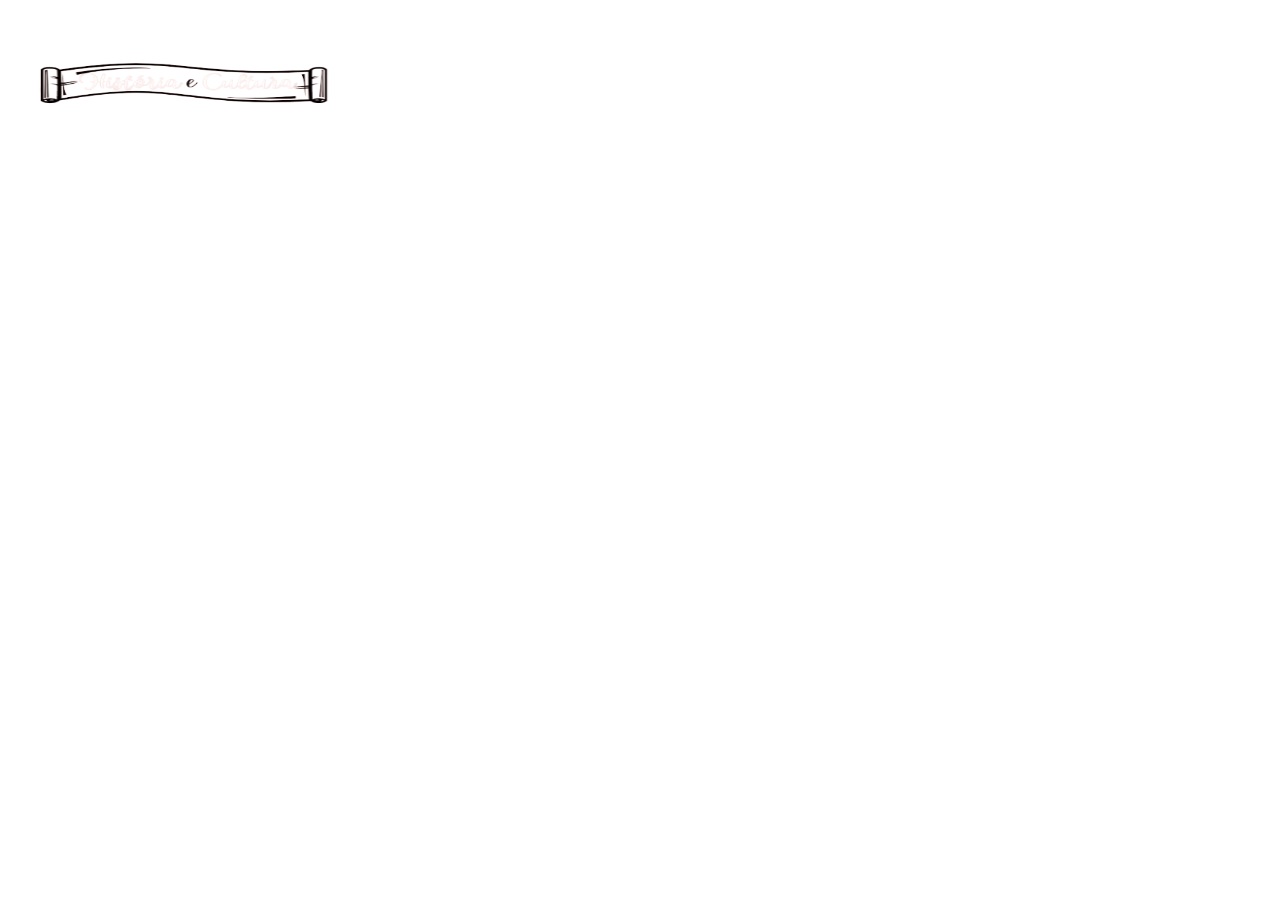
==== pagina1.html @ 5c45e040 "sitecss" ====
<!DOCTYPE html>
    <htm<l>
        <head>
            <meta charset="UTF-8"/>
            <title>Documents</title>

            <link rel="stylesheet" type="text/css" href="style.css" media="screen"/>

        </head>

            <body>
                <div id="cabecalho2">
                    <img src="download.png" 
                    height='250px'; width="400px">
---- style.css ----
*{
    margin: 0;
    padding: 0;
}

body{

    background-image: url('https://s1.static.brasilescola.uol.com.br/be/conteudo/images/historia.jpg');
    background-repeat: no-repeat;        
    background-attachment: fixed;
    background-size: cover;
}

#cabecalho{
    background-color: black;
    font-family:helvedica;
    padding: 10px;
    text-align: center;
}

.botao{
    font-style:inherit;
    font-family: Cambria, Cochin, Georgia, Times, 'Times New Roman', serif;
    background-color: #000000;
    border: 0;
    color:azure;
}

#introducao{
    font-family: sans-serif;
    font-style: italic;
}

#menu{
    height: 600px;
    width: 250px;
    background-color: rgb(84, 84, 84);
    float: left;
    margin-left: 37px;
    margin-top: 10 px;
}

#conteudo{
    height: 500px;
    width: 600px;
    background-color: rgba(240, 248, 255, 0.764);
    margin-left: 200px;
    margin-top: 10px;
    padding: 50px;
    border-radius: 50px;
    text-align: center;
    color: rgb(102, 54, 6);
}

/*#rodape{
        height: 100px;
        background-color: rgb(58, 57, 57);
        clear: both;
        width: 95%;
        margin:0 auto;
        text-align: center;
}*/

#cabeçalho2{
    background-color: black;
    font-family:helvedica;
    padding: 10px;
    text-align: center;
}
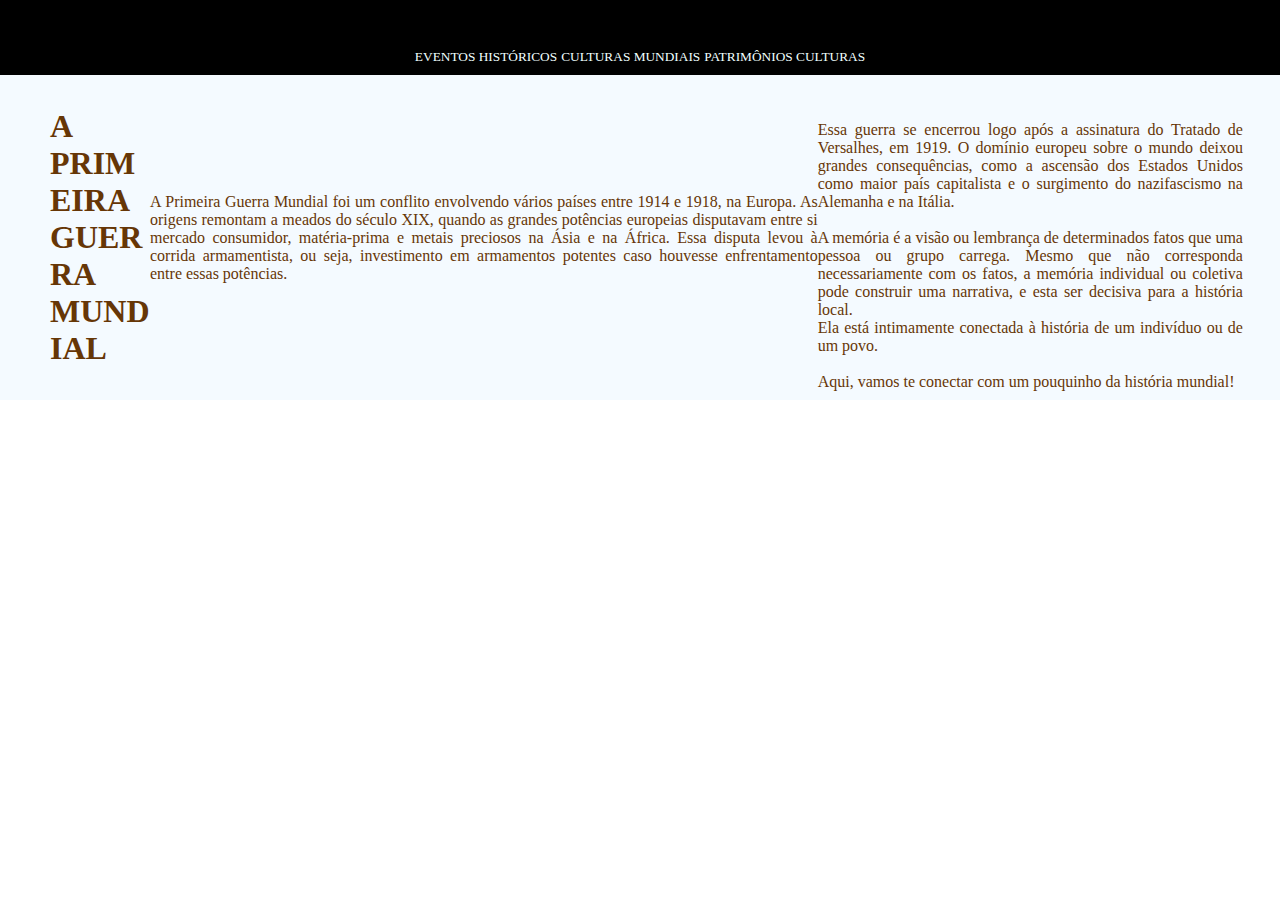
==== commit 6ebe3058: "ok" ====
--- a/pagina1.html
+++ b/pagina1.html
@@ -4,11 +4,34 @@
             <meta charset="UTF-8"/>
             <title>Documents</title>
 
-            <link rel="stylesheet" type="text/css" href="style.css" media="screen"/>
+            <link rel="stylesheet" type="text/css" href="style1.css" media="screen"/>
 
         </head>
 
-            <body>
-                <div id="cabecalho2">
-                    <img src="download.png" 
-                    height='250px'; width="400px">+            <body>                
+                
+                <div id="cabecalho">
+                    <h1>HISTÓRIA E CULTURA</h1>
+                    
+                    <a href="pagina1.html"><button class="botao">EVENTOS HISTÓRICOS</button></a></li>
+                    <a href="pagina2.html"><button class="botao">CULTURAS MUNDIAIS</button></a></li>
+                    <a href="pagina2.html"><button class="botao">PATRIMÔNIOS CULTURAS</button></a></li>
+                </div>
+
+                <div id="conteudo">
+                    <h1>A PRIMEIRA GUERRA MUNDIAL</h1>
+                    
+                    <p>A Primeira Guerra Mundial foi um conflito envolvendo vários países entre 1914 e 1918, na Europa. As origens remontam a meados do século XIX, quando as grandes potências europeias disputavam entre si mercado consumidor, matéria-prima e metais preciosos na Ásia e na África. Essa disputa levou à corrida armamentista, ou seja, investimento em armamentos potentes caso houvesse enfrentamento entre essas potências.</p>
+                    <br>
+                    <br>
+                    Essa guerra se encerrou logo após a assinatura do Tratado de Versalhes, em 1919. O domínio europeu sobre o mundo deixou grandes consequências, como a ascensão dos Estados Unidos como maior país capitalista e o surgimento do nazifascismo na Alemanha e na Itália.
+                    <br>
+                    <br>
+                    A memória é a visão ou lembrança de determinados fatos que uma pessoa ou grupo carrega.
+                    Mesmo que não corresponda necessariamente com os fatos, a memória individual ou coletiva pode construir uma narrativa, e esta ser decisiva para a história local.
+                    <br>
+                    Ela está intimamente conectada à história de um indivíduo ou de um povo.
+                    <br>
+                    <br>
+                    Aqui, vamos te conectar com um pouquinho da história mundial!
+                </div>--- a/style1.css
+++ b/style1.css
@@ -0,0 +1,81 @@
+*{
+    margin: 0;
+    padding: 0;
+}
+
+body{
+
+    background-image: url('https://s1.static.brasilescola.uol.com.br/be/conteudo/images/historia.jpg');
+    background-repeat: no-repeat;        
+    background-attachment: fixed;
+    background-size: cover;
+}
+
+#cabecalho{
+    background-color: black;
+    font-family:helvedica;
+    padding: 10px;
+    text-align: center;
+    float: center;
+}
+
+.botao{
+    font-style:inherit;
+    font-family: Cambria, Cochin, Georgia, Times, 'Times New Roman', serif;
+    background-color: #000000;
+    border: 0;
+    color:azure;
+    text-align: center;
+}
+
+#introducao{
+    font-family: sans-serif;
+    font-style: italic;
+}
+
+#menu{
+    height: 600px;
+    width: 250px;
+    background-color: rgb(84, 84, 84);
+    float: left;
+    margin-left: 45px;
+    margin-top: 10px;
+}
+
+#conteudo{
+    position: absolute;
+    height: 25%;
+    width: 93.2%;
+    background-color: rgba(240, 248, 255, 0.764);
+    padding: 50px;
+    text-align:justify;
+    color: rgb(102, 54, 6);
+    float:left;
+    display: flex;
+    justify-content: center;
+    align-items: center;
+}
+
+#conteudo h1{
+    width: 100px;
+    word-wrap: break-word;
+
+}
+
+/*#rodape{
+        height: 100px;
+        background-color: rgb(58, 57, 57);
+        clear: both;
+        width: 95%;
+        margin:0 auto;
+        text-align: center;
+}*/
+
+#lado{
+    background-color: lightseagreen;
+    float: left;
+    margin-top: 10px;
+    margin-block-end: 8px;
+    margin-right: 5px;
+    margin-left: 80px;
+}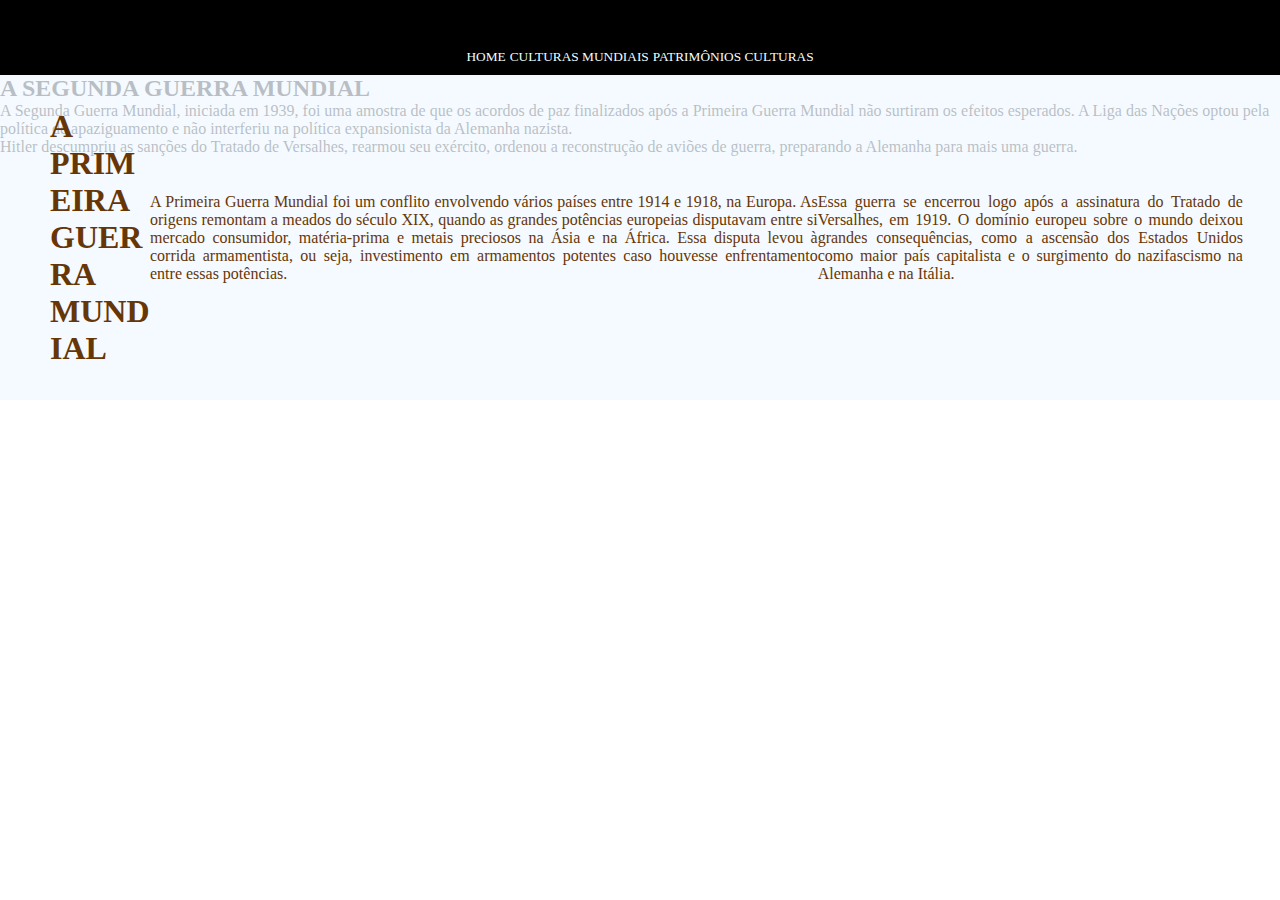
==== commit dfce75ce: "ok" ====
--- a/pagina1.html
+++ b/pagina1.html
@@ -11,27 +11,31 @@
             <body>                
                 
                 <div id="cabecalho">
-                    <h1>HISTÓRIA E CULTURA</h1>
+                    <h1>EVENTOS HISTÓRICOS</h1>
                     
-                    <a href="pagina1.html"><button class="botao">EVENTOS HISTÓRICOS</button></a></li>
+                    <a href="index.html"><button class="botao">HOME</button></a></li>
                     <a href="pagina2.html"><button class="botao">CULTURAS MUNDIAIS</button></a></li>
                     <a href="pagina2.html"><button class="botao">PATRIMÔNIOS CULTURAS</button></a></li>
                 </div>
 
                 <div id="conteudo">
                     <h1>A PRIMEIRA GUERRA MUNDIAL</h1>
-                    
-                    <p>A Primeira Guerra Mundial foi um conflito envolvendo vários países entre 1914 e 1918, na Europa. As origens remontam a meados do século XIX, quando as grandes potências europeias disputavam entre si mercado consumidor, matéria-prima e metais preciosos na Ásia e na África. Essa disputa levou à corrida armamentista, ou seja, investimento em armamentos potentes caso houvesse enfrentamento entre essas potências.</p>
+                    <p>A Primeira Guerra Mundial foi um conflito envolvendo vários países entre 1914 e 1918, na Europa. As origens remontam a meados do século XIX, quando as grandes potências europeias disputavam entre si mercado consumidor, matéria-prima e metais preciosos na Ásia e na África. Essa disputa levou à corrida armamentista, 
+                        ou seja, investimento em armamentos potentes caso houvesse enfrentamento entre essas potências.</p>
                     <br>
                     <br>
-                    Essa guerra se encerrou logo após a assinatura do Tratado de Versalhes, em 1919. O domínio europeu sobre o mundo deixou grandes consequências, como a ascensão dos Estados Unidos como maior país capitalista e o surgimento do nazifascismo na Alemanha e na Itália.
-                    <br>
-                    <br>
-                    A memória é a visão ou lembrança de determinados fatos que uma pessoa ou grupo carrega.
-                    Mesmo que não corresponda necessariamente com os fatos, a memória individual ou coletiva pode construir uma narrativa, e esta ser decisiva para a história local.
-                    <br>
-                    Ela está intimamente conectada à história de um indivíduo ou de um povo.
-                    <br>
-                    <br>
-                    Aqui, vamos te conectar com um pouquinho da história mundial!
-                </div>+                    <p>Essa guerra se encerrou logo após a assinatura do Tratado de Versalhes, em 1919. O domínio europeu sobre o mundo deixou grandes consequências, como a ascensão dos Estados Unidos como maior país capitalista e o surgimento do nazifascismo na Alemanha e na Itália.</p>
+                    <br>   
+                </div>
+
+                <div id="conteudo2">
+                    <h2>A SEGUNDA GUERRA MUNDIAL</h2>
+                    <p>A Segunda Guerra Mundial, iniciada em 1939, foi uma amostra de que os acordos de paz finalizados após a Primeira Guerra Mundial não surtiram os efeitos esperados. A Liga das Nações optou pela política de apaziguamento e não interferiu na política expansionista da Alemanha nazista.</p>
+
+                    <p>Hitler descumpriu as sanções do Tratado de Versalhes, rearmou seu exército, ordenou a reconstrução de aviões de guerra, preparando a Alemanha para mais uma guerra.</p>
+
+                    <br>   
+                </div>
+
+            </body>
+    </html>